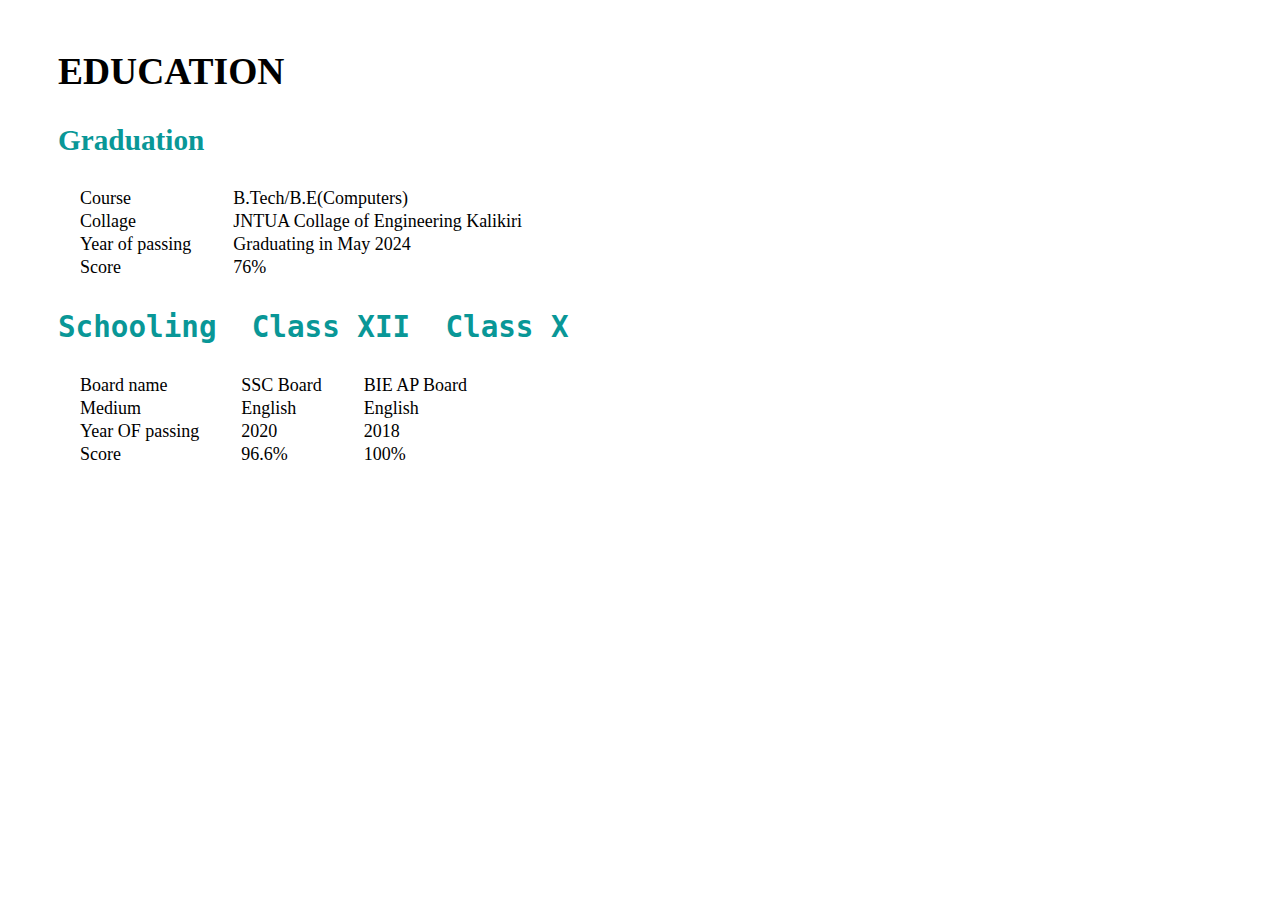
==== Education.html @ 5be553c4 "intital commit" ====
<html>
    <head>
        <link rel="stylesheet" href="style.css">
    </head>
    <body>
        <div id="education_details"font style="font-size: 25px; margin: 50px;" >
            <H2>EDUCATION</H2>
            <h3>Graduation</h3>
            <table style="font-size: 20px;">
                <tr>
                    <td>Course
                    <td>B.Tech/B.E(Computers)</td>
                </tr>
                
                    <tr>
                        <td>Collage</td>
                        <td>JNTUA Collage of Engineering Kalikiri</td>
                    </tr>
                <tr>
                    <td>
                        Year of passing 
                    </td>
                    <td>
                        Graduating in May 2024
                    </td>
                </tr>
                <tr>
                    <td>Score</td>
                    <td>76%</td>
                </tr>
            </table>
            <h3><pre>Schooling  Class XII  Class X</pre></h3>
            <table>
               
                <Tr>
                    <td>Board name</td>
                    <td>SSC Board</td>
                    <td>BIE AP Board</td>

                </Tr>
                <Tr>
                    <td>Medium</td>
                    <td>English</td>
                    <td>English</td>
                </Tr>
                <tr><td>Year OF passing</td>
                <td>
                    2020
                </td>
                <td>2018</td>
            </tr>
            <tr>

                <Td>Score</Td>
                <td>96.6%</td>
                <td>100%</td>
            </tr>
            </table>
            
        </div>
    </body>
</html>
---- style.css ----
#main{
    margin: 20%;
    justify-content: center;
    border: 5px solid black;
    padding:20px;
    background-color: #FFFFF0;
}

#first_section {
    height: 30%;

   
}
a {
    text-decoration: none;
  }
  
  a:visited {
    color: inherit;
  }
  

#pic {
    height: 100%;
    width: 30%;
    float: left;
    text-align:center;
}
#photo{
    height: 100%;
    width: auto;
    border-radius:100%;
    

    
}
#name_content {
   
    height: 100%;
    width: 70%;
    float: right;
    text-align: center;
    
}
#name{
    font-size: 75px;
    font-family:'Franklin Gothic Medium', 'Arial Narrow', Arial, sans-serif;
    color:#36454F;
}
.contact{
    font-size: large;
    font-family: 'Franklin Gothic Medium', 'Arial Narrow', Arial, sans-serif;
    
}

#second_section {
    height: 70%;
}

#navigation_section {
    width: 30%;
    height:100%;
    float:left;

}
.nav{
    font-size: 25px;
    font-weight: bold;
    font-family:'Lucida Sans', 'Lucida Sans Regular', 'Lucida Grande', 'Lucida Sans Unicode', Geneva, Verdana, sans-serif;
    padding: 20px;
}

#discription {
    
    height:100%;
    width:70%;
    float: right;
}
iframe{
    border-radius: 10px;
    border:#36454F;
}
hr{
    width: 100%;
    height: 5px;
    margin-left: 0px;
    border-top: solid black;
}
form{
    width:70%;
    display: flex;
    justify-content: center;
    margin: 40px ;
    height: 1300px;
    
}
tr,td{
    
    padding:0px 20px;
    font-size: 18px;
}
h3{
    color:rgb(9, 151, 151); 
}

#eduacation_details{
    font-size: 50px;
    
}
#skills{
    margin: 50px;
    font-size: 18px;
}
#intern{
    padding-top: 20px;
    padding-left: 25px;
    font-size: 25px;
}
#project{
    font-size: 25px;
    padding: 20px;
    padding-left: 50px;
}
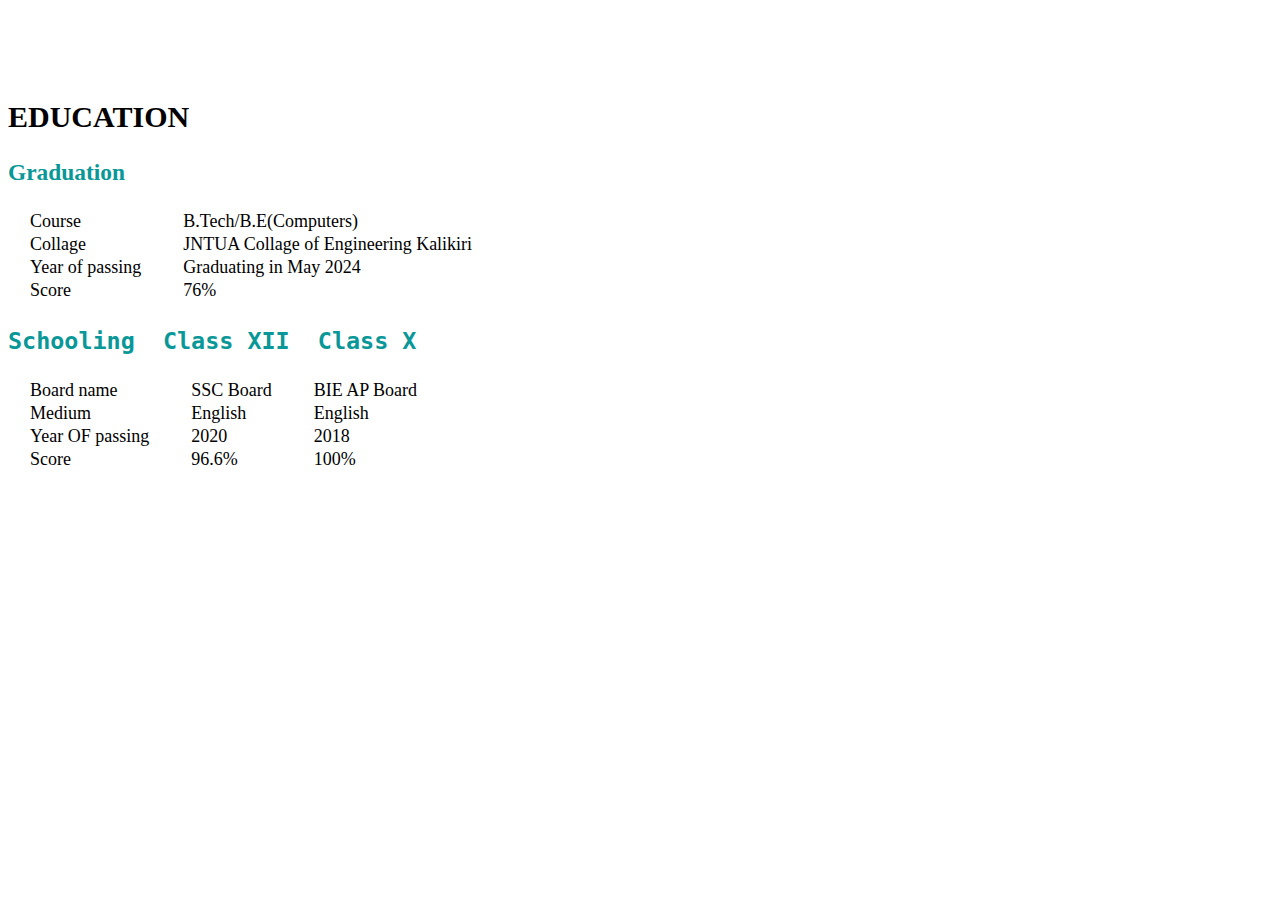
==== commit cd2339d3: "the second commit" ====
--- a/Education.html
+++ b/Education.html
@@ -3,7 +3,7 @@
         <link rel="stylesheet" href="style.css">
     </head>
     <body>
-        <div id="education_details"font style="font-size: 25px; margin: 50px;" >
+        <div id="education_details"font style="font-size: 20px; margin-top: 100px;" >
             <H2>EDUCATION</H2>
             <h3>Graduation</h3>
             <table style="font-size: 20px;">
--- a/style.css
+++ b/style.css
@@ -1,24 +1,15 @@
 #main{
-    margin: 20%;
-    justify-content: center;
-    border: 5px solid black;
-    padding:20px;
-    background-color: #FFFFF0;
+    margin: 25%;
+    border: 2px solid black;
 }
-
 #first_section {
     height: 30%;
-
-   
 }
 a {
     text-decoration: none;
   }
   
-  a:visited {
-    color: inherit;
-  }
-  
+
 
 #pic {
     height: 100%;
@@ -48,13 +39,14 @@
     color:#36454F;
 }
 .contact{
+    padding-top: 0%;
     font-size: large;
     font-family: 'Franklin Gothic Medium', 'Arial Narrow', Arial, sans-serif;
     
 }
 
 #second_section {
-    height: 70%;
+    height: 100%;
 }
 
 #navigation_section {
@@ -86,14 +78,7 @@
     margin-left: 0px;
     border-top: solid black;
 }
-form{
-    width:70%;
-    display: flex;
-    justify-content: center;
-    margin: 40px ;
-    height: 1300px;
-    
-}
+
 tr,td{
     
     padding:0px 20px;
@@ -108,13 +93,22 @@
     
 }
 #skills{
-    margin: 50px;
-    font-size: 18px;
+    
+    margin-top: 100px;
+    font-size: 15px;
+}
+#intern{
+    margin-top: 100px;
+    font-size: 20px;
+}
+#project{
+    font-size: 25px;
+    margin-top: 100px;
 }
 #intern{
     padding-top: 20px;
     padding-left: 25px;
-    font-size: 25px;
+    font-size: 20px;
 }
 #project{
     font-size: 25px;
